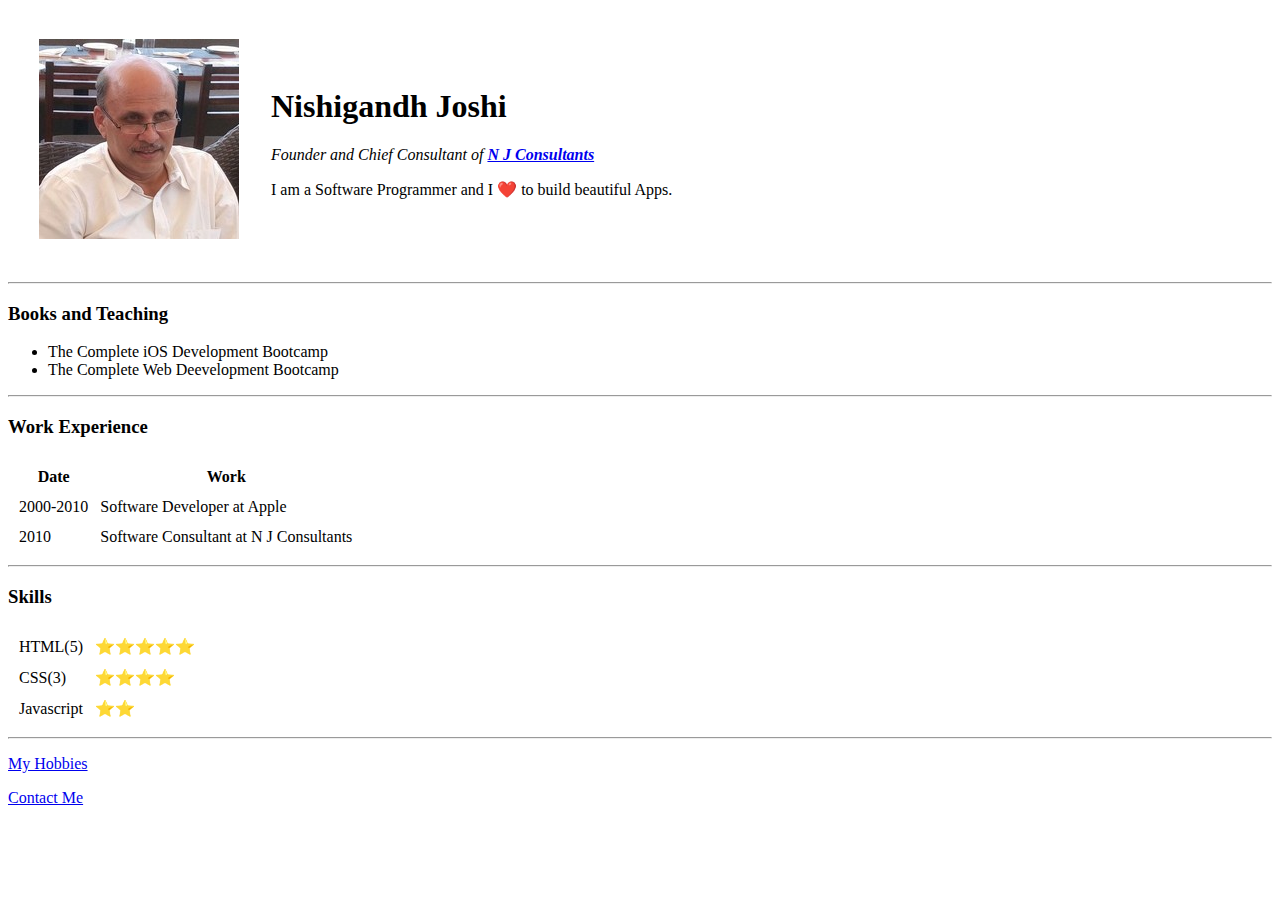
==== index.html @ b465906a "Add initial CV website files" ====
<!DOCTYPE html>
<html lang="en" dir="ltr">

<head>
  <meta charset="utf-8">
  <title>NJ's Personal Website</title>
</head>

<body>


  <table cellspacing="30">
    <tr>
      <td><img src="images/nj-photo.jpeg" alt="Nishigandh's Photo"></td>
      <td>
        <h1>Nishigandh Joshi</h1>
        <p><em>Founder and Chief Consultant of <strong><a href="https://www.njconsultants.com">N J Consultants</a></strong></em></p>
        <p>I am a Software Programmer and I ❤️ to build beautiful Apps.</p>
      </td>
    </tr>
  </table>

  <hr>

  <h3>Books and Teaching</h3>
  <ul>
    <li>The Complete iOS Development Bootcamp</li>
    <li>The Complete Web Deevelopment Bootcamp</li>
  </ul>

  <hr>

  <h3>Work Experience</h3>

  <table cellspacing="10">
    <tr>
      <th>Date</th>
      <th>Work</th>
    </tr>
    <tr>
      <td>2000-2010</td>
      <td>Software Developer at Apple</td>
    </tr>
    <tr>
      <td>2010</td>
      <td>Software Consultant at N J Consultants</td>
    </tr>
  </table>

  <hr>

  <h3>Skills</h3>

  <table cellspacing="10" border="0">
    <tr>
      <td>HTML(5)</td>
      <td>⭐️⭐️⭐️⭐️⭐️</td>
      </tr>
      <tr>
        <td>CSS(3)</td>
        <td>⭐️⭐️⭐️⭐️</td>
    </tr>
    <tr>
      <td>Javascript</td>
      <td>⭐️⭐️</td>
    </tr>
  </table>

  <hr>
  <p><a href="hobbies.html">My Hobbies</a></p>
  <p><a href="contact-me.html">Contact Me</a></p>








</body>

</html>
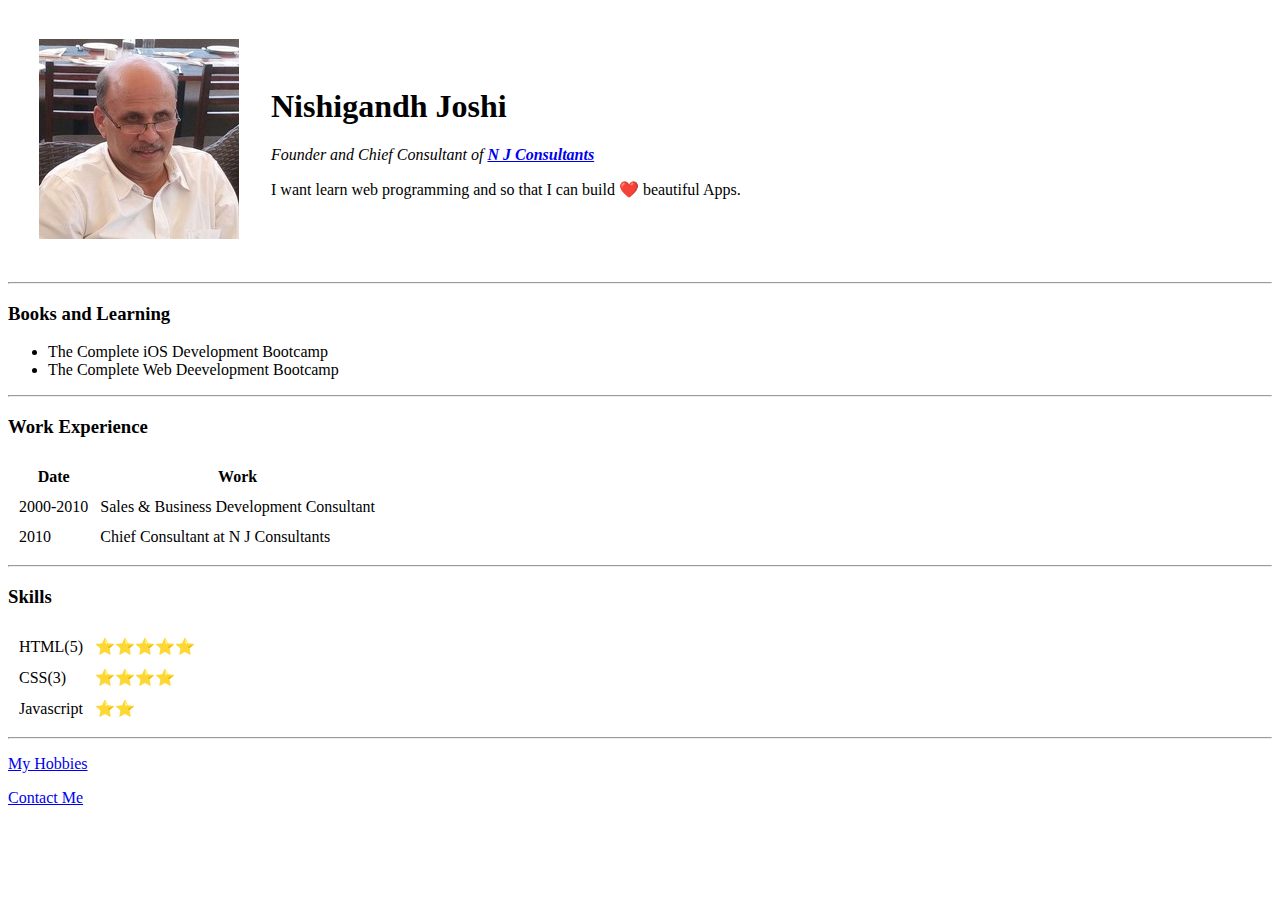
==== commit 13a3d147: "Update index.html" ====
--- a/index.html
+++ b/index.html
@@ -15,14 +15,14 @@
       <td>
         <h1>Nishigandh Joshi</h1>
         <p><em>Founder and Chief Consultant of <strong><a href="https://www.njconsultants.com">N J Consultants</a></strong></em></p>
-        <p>I am a Software Programmer and I ❤️ to build beautiful Apps.</p>
+        <p>I want learn web programming and so that I can build ❤️ beautiful Apps.</p>
       </td>
     </tr>
   </table>
 
   <hr>
 
-  <h3>Books and Teaching</h3>
+  <h3>Books and Learning</h3>
   <ul>
     <li>The Complete iOS Development Bootcamp</li>
     <li>The Complete Web Deevelopment Bootcamp</li>
@@ -39,11 +39,11 @@
     </tr>
     <tr>
       <td>2000-2010</td>
-      <td>Software Developer at Apple</td>
+      <td>Sales & Business Development Consultant</td>
     </tr>
     <tr>
       <td>2010</td>
-      <td>Software Consultant at N J Consultants</td>
+      <td>Chief Consultant at N J Consultants</td>
     </tr>
   </table>
 
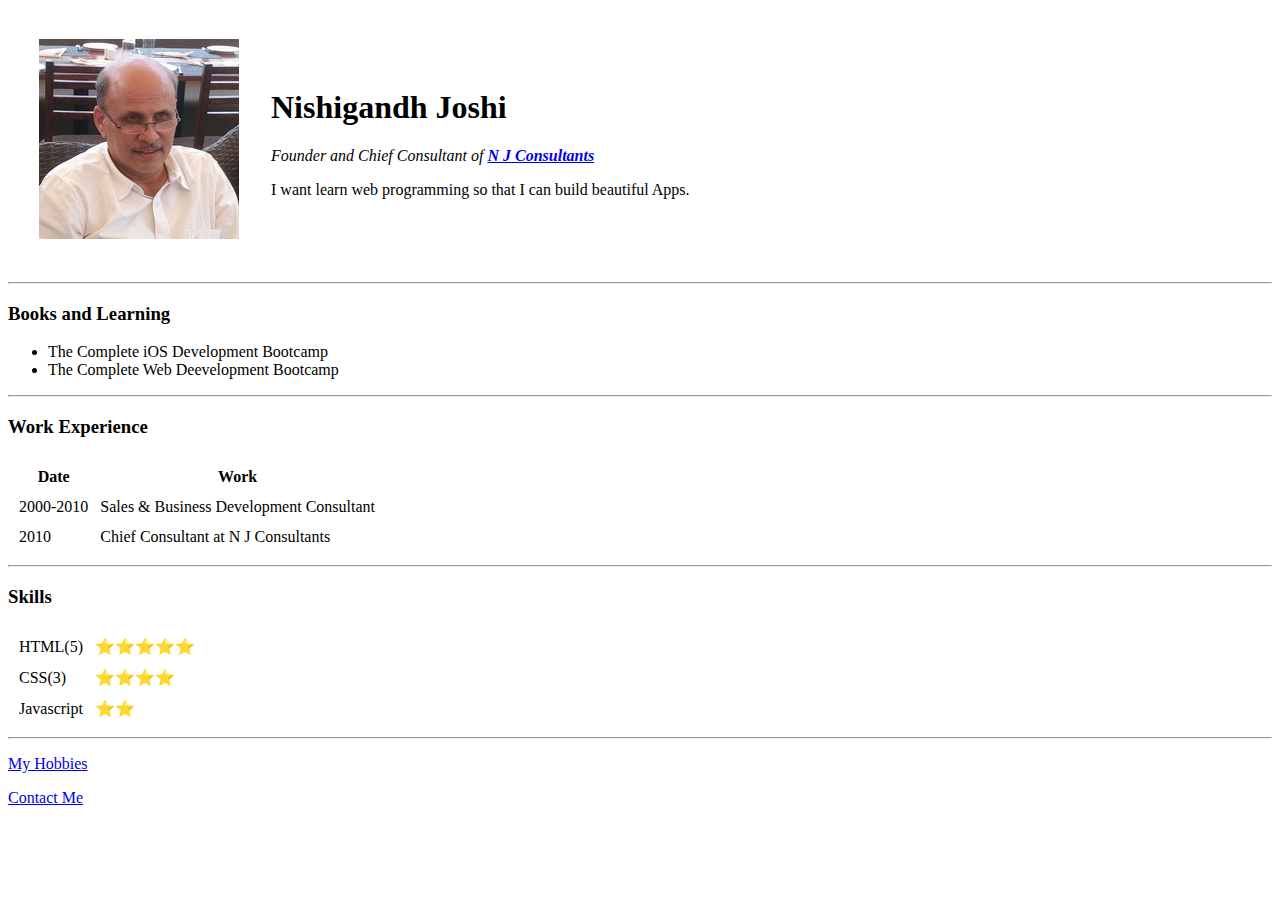
==== commit b1d2516c: "Update index.html" ====
--- a/index.html
+++ b/index.html
@@ -15,7 +15,7 @@
       <td>
         <h1>Nishigandh Joshi</h1>
         <p><em>Founder and Chief Consultant of <strong><a href="https://www.njconsultants.com">N J Consultants</a></strong></em></p>
-        <p>I want learn web programming and so that I can build ❤️ beautiful Apps.</p>
+        <p>I want learn web programming so that I can build beautiful Apps.</p>
       </td>
     </tr>
   </table>
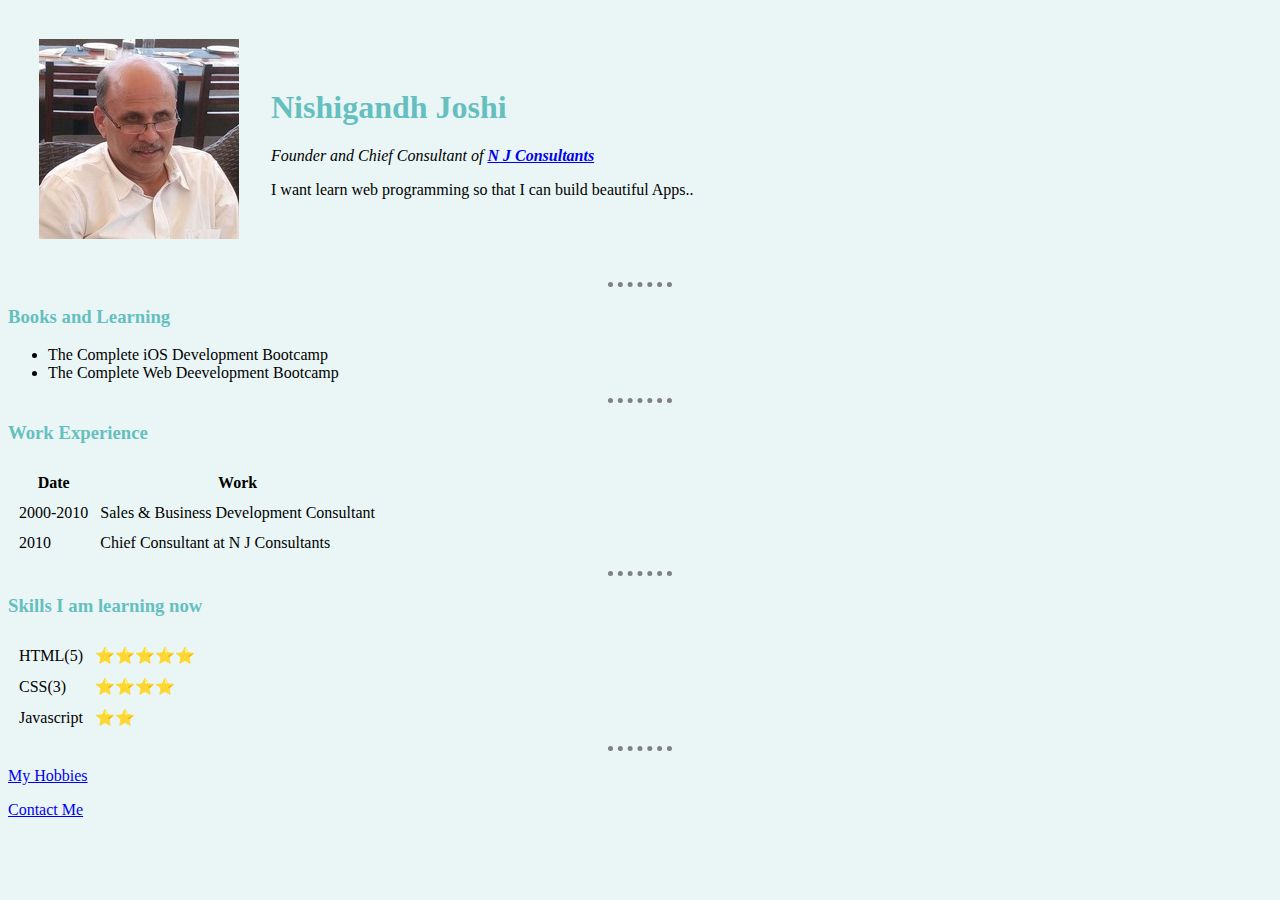
==== commit b94903a7: "Add files via upload" ====
--- a/index.html
+++ b/index.html
@@ -4,6 +4,8 @@
 <head>
   <meta charset="utf-8">
   <title>NJ's Personal Website</title>
+  <link rel="stylesheet" href="css/styles.css">
+
 </head>
 
 <body>
@@ -15,7 +17,7 @@
       <td>
         <h1>Nishigandh Joshi</h1>
         <p><em>Founder and Chief Consultant of <strong><a href="https://www.njconsultants.com">N J Consultants</a></strong></em></p>
-        <p>I want learn web programming so that I can build beautiful Apps.</p>
+        <p>I want learn web programming so that I can build beautiful Apps..</p>
       </td>
     </tr>
   </table>
@@ -49,7 +51,7 @@
 
   <hr>
 
-  <h3>Skills</h3>
+  <h3>Skills I am learning now</h3>
 
   <table cellspacing="10" border="0">
     <tr>
--- a/css/styles.css
+++ b/css/styles.css
@@ -0,0 +1,16 @@
+
+  body {
+    background-color: #EAF6F6;
+  }
+
+  hr {
+    border-style: none;
+    border-top-style: dotted;
+    border-color: grey;
+    border-width: 5px;
+    width: 5%;
+  }
+
+  h1, h3 {
+    color: #66BFBF;
+  }
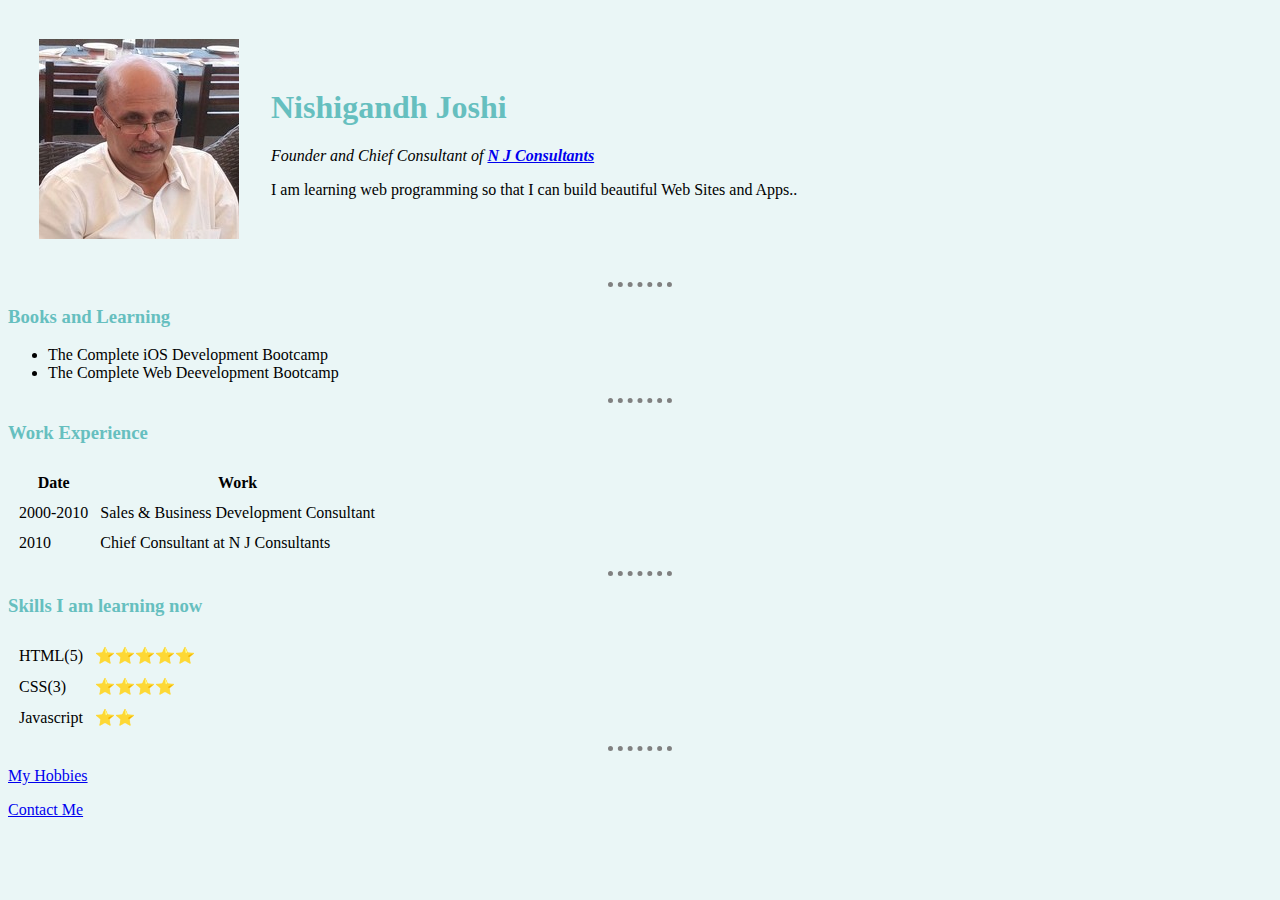
==== commit a0b7f04a: "Add files via upload" ====
--- a/index.html
+++ b/index.html
@@ -17,7 +17,7 @@
       <td>
         <h1>Nishigandh Joshi</h1>
         <p><em>Founder and Chief Consultant of <strong><a href="https://www.njconsultants.com">N J Consultants</a></strong></em></p>
-        <p>I want learn web programming so that I can build beautiful Apps..</p>
+        <p>I am learning web programming so that I can build beautiful Web Sites and Apps..</p>
       </td>
     </tr>
   </table>
